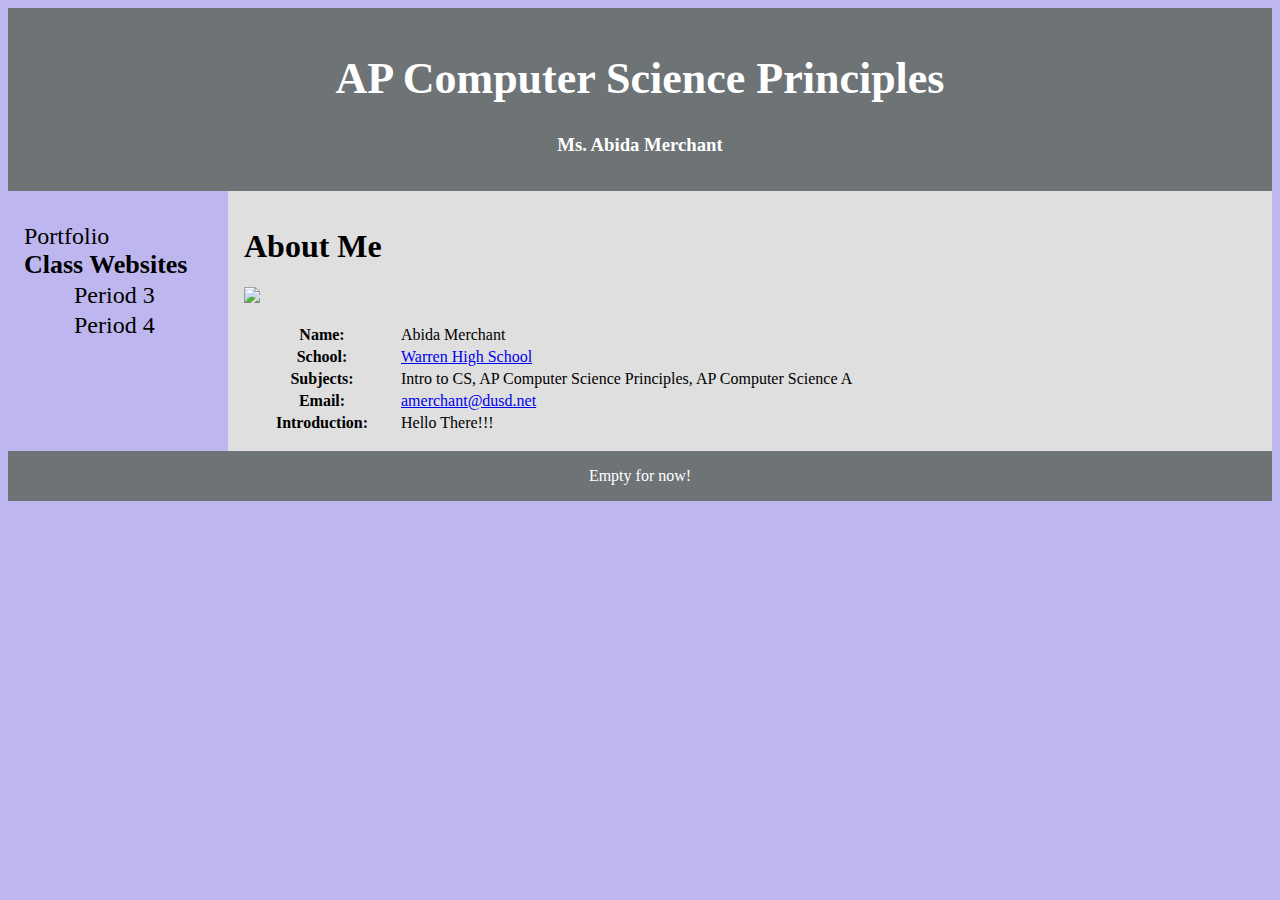
==== my_website/about.html @ 1e601196 "Added folder" ====
<!doctype html>
<html lang="en">
  <head>
    <meta charset="utf-8">
    <link href="web.css" rel="stylesheet" type="text/css">
    <title>Home</title>
  </head>
  <body class="content_body">
    <div class = "container">
      <header>
          <h1>AP Computer Science Principles</h1>
          <h3>Ms. Abida Merchant</h3>
      </header>
      <nav>
          <ul>
              <li><a href=">Home</a></li>
              <li><a href=>About Me</a></li>
              <li><a href="">Portfolio</a></li>
              <li id="blah">Class Websites
	                  		<ul>
	                  			<li><a href="p3.html">Period 3</a></li>
	                  			<li><a href="p4.html">Period 4</a></li>
	                  		</ul>
	                  </li>
          </ul>
      </nav>
      <article>
          <h1>About Me</h1>
          <p><img src="images/self.jpg" height="200"></p>
          <table>
            <tr><th>Name:</th><td>Abida Merchant</td></tr>
            <tr><th>School:</th><td><a href="http://http://www.dusd.net/warren/" target="_blank">Warren High School</a></td></tr>
            <tr><th>Subjects:</th><td>Intro to CS, AP Computer Science Principles, AP Computer Science A</td></tr>
            <tr><th>Email:</th><td><a href="mailto:amerchant@dusd.net">amerchant@dusd.net</a></td></tr>
            <tr><th>Introduction:</th><td>Hello There!!! </td></tr>
          </table>
      </article>
      <footer>Empty for now!</footer>
    </div>
  </body>
</html>
---- my_website/web.css ----
@font-face {
    font-family: AvenirRoman;
    src: url(fonts/AvenirRoman.otf);
}

body{
    background-color: #beb6ee;
}

.container {
    width: 100%;
    border: 1px #beb6ee;
    font-family: AvenirRoman;
    background-color: #beb6ee;
}

.home {
    position:fixed;
    top:50%;
    left:50%;
    margin-top: -133px;
    margin-left: -128px;
}

header, footer {
    padding: 1em;
    color: white;
    background-color: #6e7376;
    clear: left;
    text-align: center;
}

header h1{
    font-size: 44px;
}

nav {
    float: left;
    max-width: 190px;
    margin: 0;
    padding: 1em;
}

th{
    width: 150px;
}

#scratch th{
    font-size: 20px;
    text-align: left;
    width: 25%;
}

#fauxtoshop th{
    font-size: 20px;
    text-align: left;
    width: 45%;
}

#scratch td{
    padding: 8px;
    vertical-align: top;
}

nav ul {
    list-style-type: none;
    padding: 0;
}
   
nav ul a {
    text-decoration: none;
}

nav ul a:link {
    color: black;
    font-size: 24px;
}

nav ul ul a:link {
    color: black;
    font-size: 24px;
    font-weight:normal;
}
nav ul ul{
    padding-left: 50px;
}
nav ul a:visited {
    color: black;
}

nav ul a:hover {
    color: #6e7376;
}

nav ul a:active {
    color: white;
}

article {
    margin-left: 220px;
    background-color: #dfdfdf;
    border-left: 1px #dfdfdf;
    padding: 1em;
    overflow: hidden;
}

.w3-hover-opacity:hover{opacity:0.60;filter:alpha(opacity=60);-webkit-backface-visibility:hidden}
.w3-hover-opacity{-webkit-transition:background-color .3s,color .15s,box-shadow .3s,opacity 0.3s;transition:background-color .3s,color .15s,box-shadow .3s,opacity 0.3s}

.w3-container{padding:0.01em 16px}
.w3-container:after,.w3-panel:after,.w3-row:after,.w3-row-padding:after,.w3-topnav:after,.w3-clear:after,.w3-btn-group:before,.w3-btn-group:after,.w3-btn-bar:before,.w3-btn-bar:after
{content:"";display:table;clear:both}

.w3-col,.w3-half,.w3-third,.w3-twothird,.w3-threequarter,.w3-quarter{float:left;width:100%}
.w3-col.s12,.w3-half,.w3-third,.w3-twothird,.w3-threequarter,.w3-quarter{width:99.99999%}
.w3-third{width:22%}
.w3-row-padding,.w3-row-padding>.w3-half,.w3-row-padding>.w3-third,.w3-row-padding>.w3-twothird,.w3-row-padding>.w3-threequarter,.w3-row-padding>.w3-quarter,.w3-row-padding>.w3-col{padding:0 8px}

.w3-margin-bottom{margin-bottom:16px!important}

.w3-white{text-align: center; font-size: large}

#blah{
    font-size:26px;
    font-weight:bold;
}
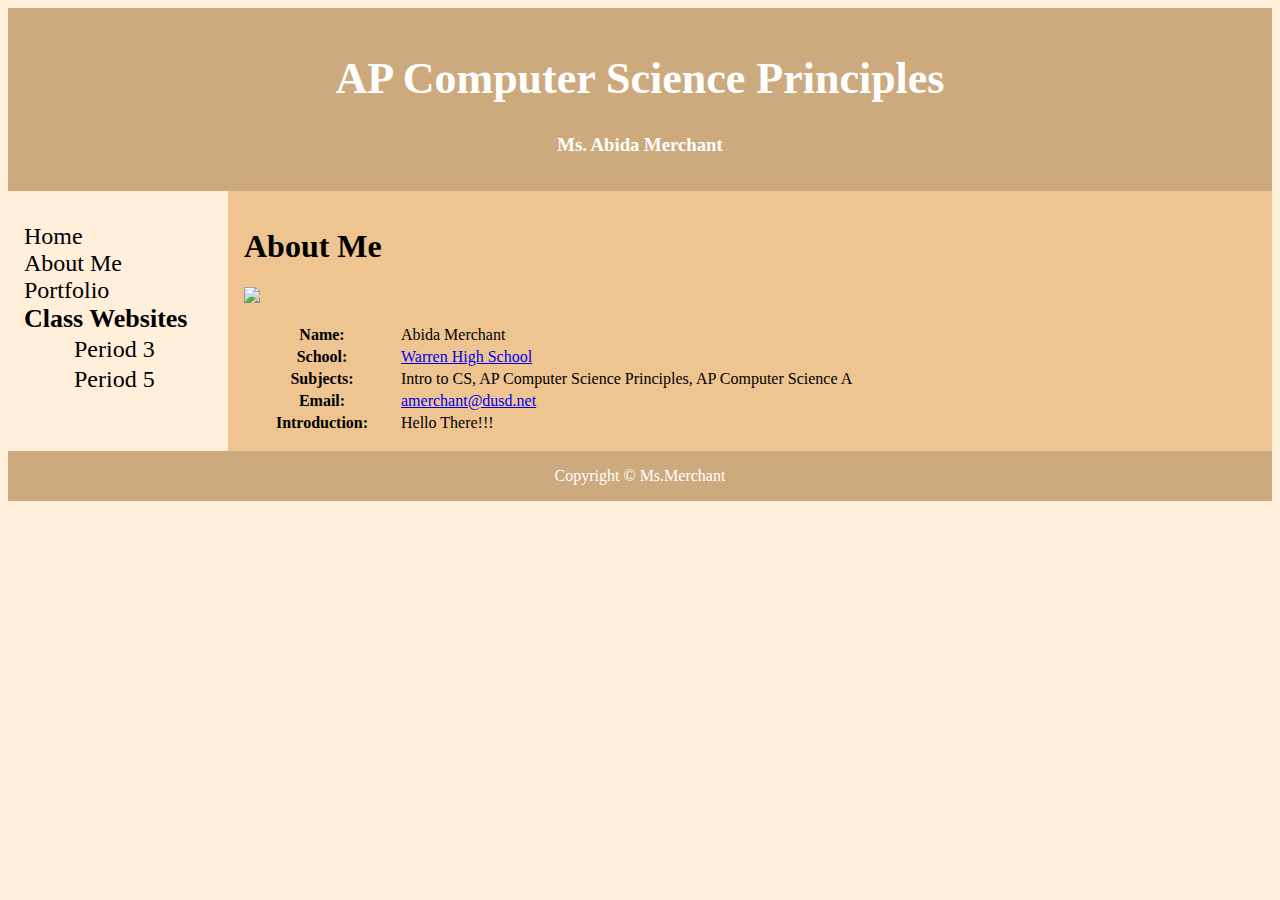
==== commit b0270aea: "Changes made to My Website" ====
--- a/my_website/about.html
+++ b/my_website/about.html
@@ -13,13 +13,13 @@
       </header>
       <nav>
           <ul>
-              <li><a href=">Home</a></li>
-              <li><a href=>About Me</a></li>
-              <li><a href="">Portfolio</a></li>
+              <li><a href="../index.html">Home</a></li>
+              <li><a href="about.html">About Me</a></li>
+              <li><a href="portfolio.html">Portfolio</a></li>
               <li id="blah">Class Websites
 	                  		<ul>
 	                  			<li><a href="p3.html">Period 3</a></li>
-	                  			<li><a href="p4.html">Period 4</a></li>
+	                  			<li><a href="p5.html">Period 5</a></li>
 	                  		</ul>
 	                  </li>
           </ul>
@@ -35,7 +35,7 @@
             <tr><th>Introduction:</th><td>Hello There!!! </td></tr>
           </table>
       </article>
-      <footer>Empty for now!</footer>
+      <footer>Copyright &copy; Ms.Merchant</footer>
     </div>
   </body>
 </html>
--- a/my_website/web.css
+++ b/my_website/web.css
@@ -4,14 +4,14 @@
 }
 
 body{
-    background-color: #beb6ee;
+    background-color: #FFEFDB;
 }
 
 .container {
     width: 100%;
-    border: 1px #beb6ee;
+    border: 1px #FFEFDB;
     font-family: AvenirRoman;
-    background-color: #beb6ee;
+    background-color: #FFEFDB;
 }
 
 .home {
@@ -25,7 +25,7 @@
 header, footer {
     padding: 1em;
     color: white;
-    background-color: #6e7376;
+    background-color: #CDAA7D;
     clear: left;
     text-align: center;
 }
@@ -98,8 +98,8 @@
 
 article {
     margin-left: 220px;
-    background-color: #dfdfdf;
-    border-left: 1px #dfdfdf;
+    background-color: #EEC591;
+    border-left: 1px #EEC591;
     padding: 1em;
     overflow: hidden;
 }
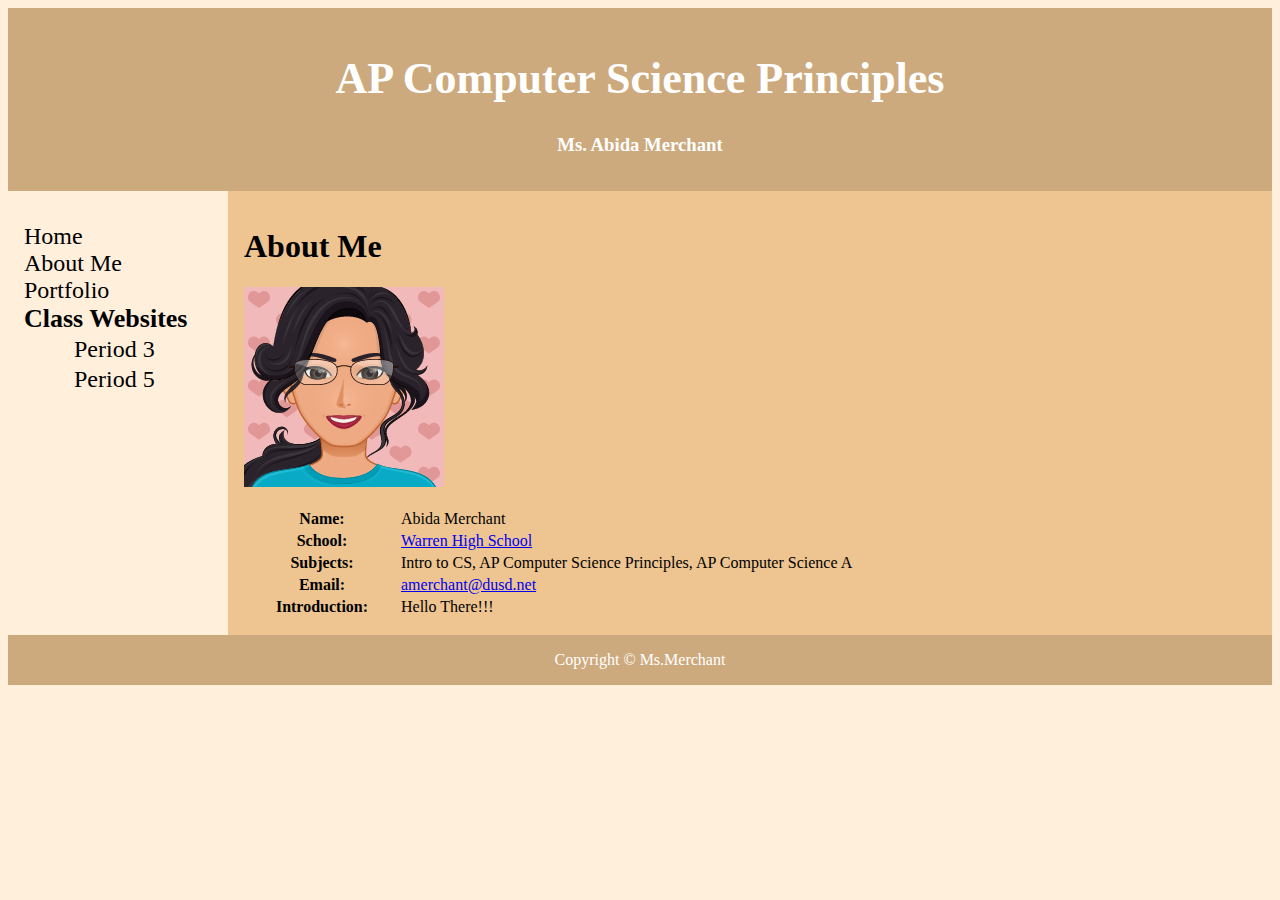
==== commit 2cbc0a09: "lot of changes" ====
--- a/my_website/about.html
+++ b/my_website/about.html
@@ -26,7 +26,7 @@
       </nav>
       <article>
           <h1>About Me</h1>
-          <p><img src="images/self.jpg" height="200"></p>
+          <p><img src="images/abida_m.png" height="200"></p>
           <table>
             <tr><th>Name:</th><td>Abida Merchant</td></tr>
             <tr><th>School:</th><td><a href="http://http://www.dusd.net/warren/" target="_blank">Warren High School</a></td></tr>
--- a/my_website/web.css
+++ b/my_website/web.css
@@ -18,7 +18,7 @@
     position:fixed;
     top:50%;
     left:50%;
-    margin-top: -133px;
+    margin-top: 133px;
     margin-left: -128px;
 }
 
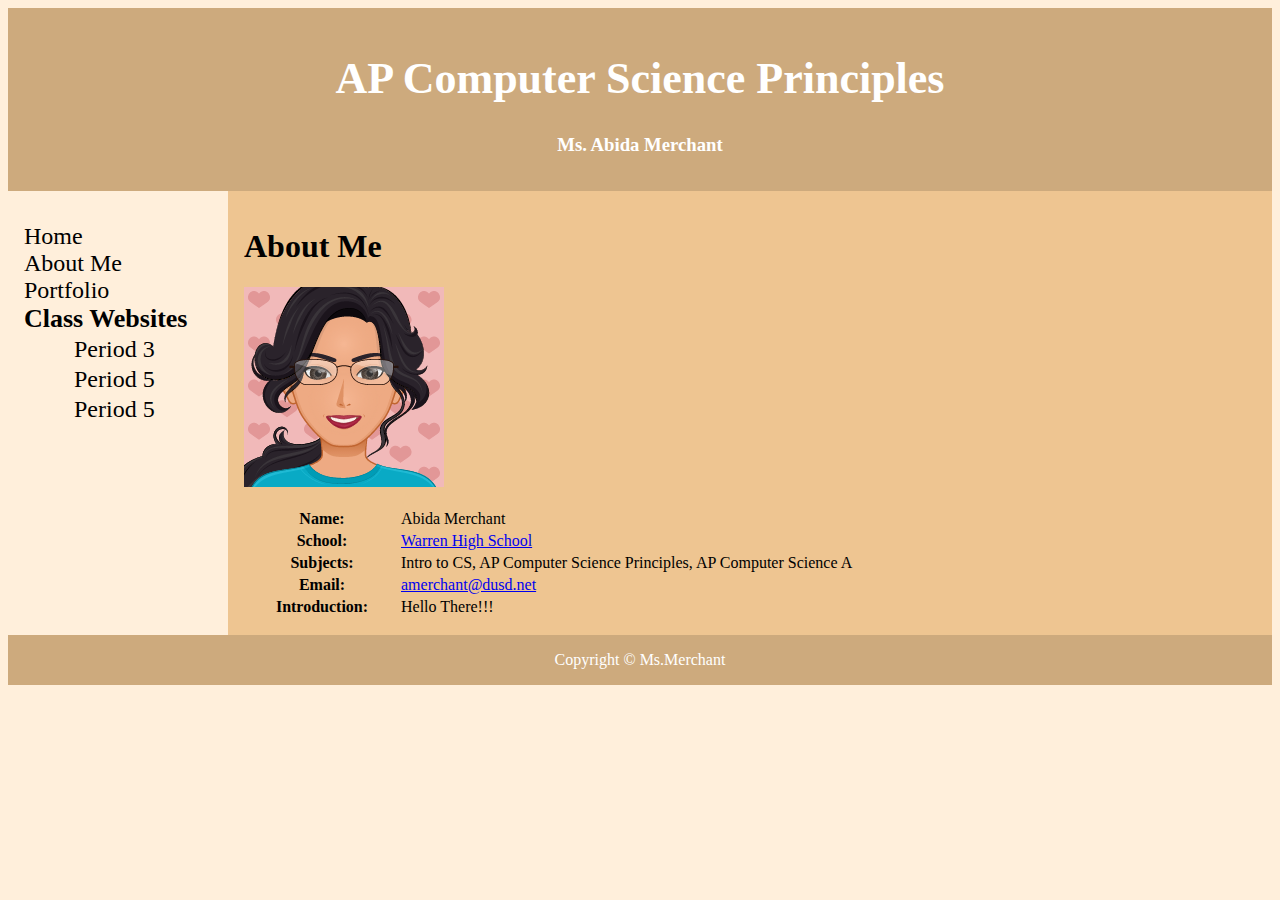
==== commit 068dc954: "Added new class AP CSP 2019" ====
--- a/my_website/about.html
+++ b/my_website/about.html
@@ -20,6 +20,7 @@
 	                  		<ul>
 	                  			<li><a href="p3.html">Period 3</a></li>
 	                  			<li><a href="p5.html">Period 5</a></li>
+	                  			<li><a href="apCSP2019.html">Period 5</a></li>
 	                  		</ul>
 	                  </li>
           </ul>
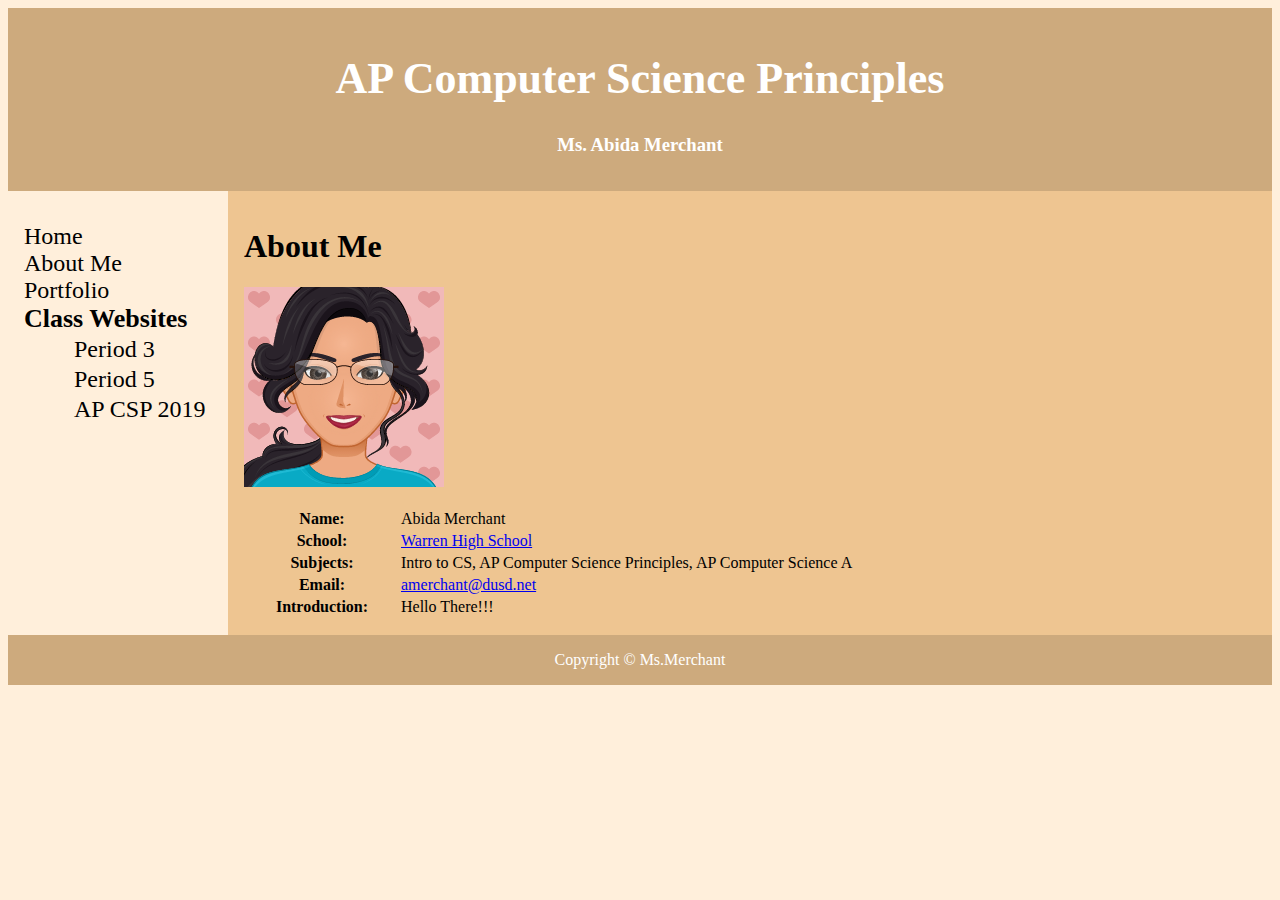
==== commit fcd13245: "added ap csp link" ====
--- a/my_website/about.html
+++ b/my_website/about.html
@@ -20,7 +20,7 @@
 	                  		<ul>
 	                  			<li><a href="p3.html">Period 3</a></li>
 	                  			<li><a href="p5.html">Period 5</a></li>
-	                  			<li><a href="apCSP2019.html">Period 5</a></li>
+	                  			<li><a href="apCSP2019.html">AP CSP 2019</a></li>
 	                  		</ul>
 	                  </li>
           </ul>
